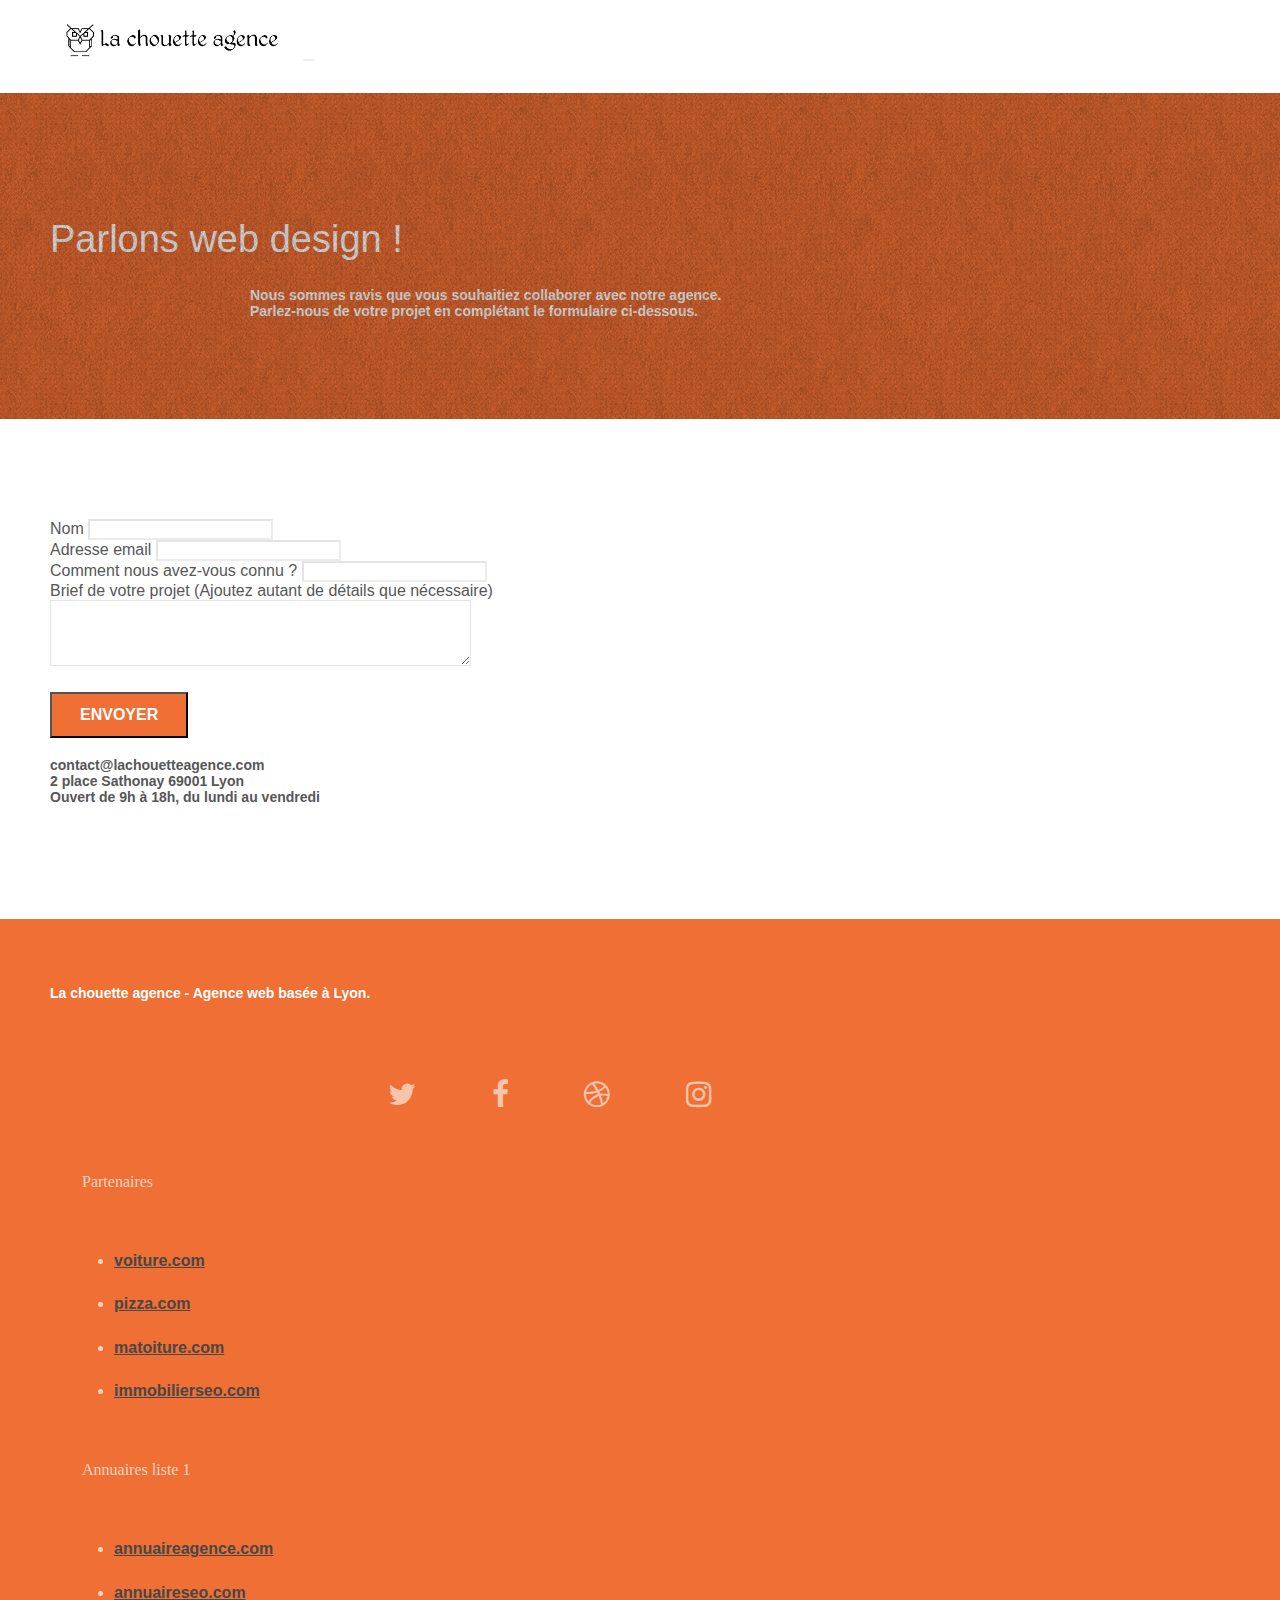
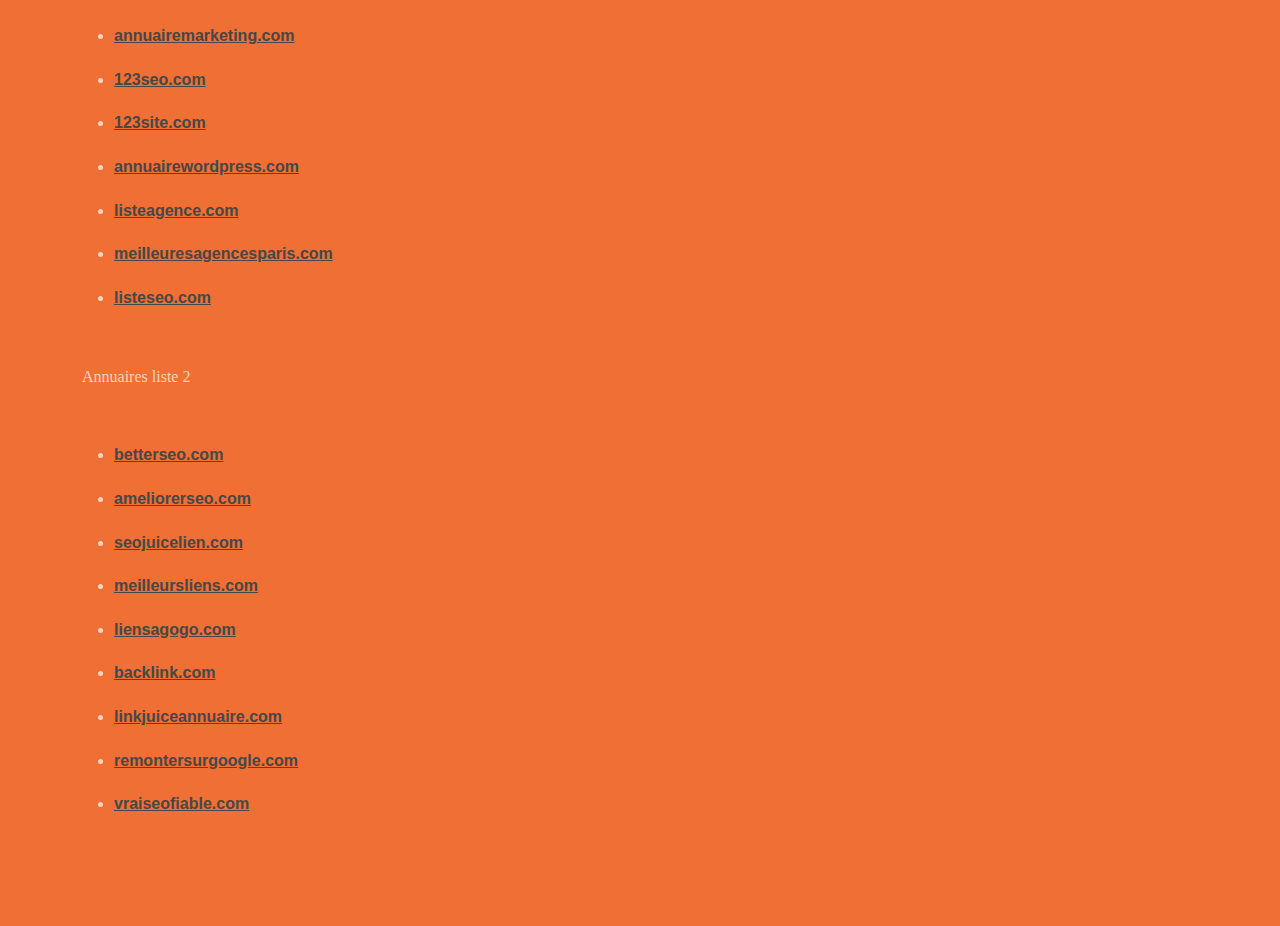
==== contact.html @ 77c090ea "Entreprise Web design keyword" ====
<!doctype html>
<html lang="fr">
<head>
    <meta charset="utf-8">
    <meta name="keywords" content="seo, google, site web, site internet, agence design paris, agence design, agence design,agence design,agence design,agence design,agence design,agence design,agence design,agence design">
    <meta name="description" content="Parlons web design ! Nous sommes ravis que vous souhaitiez collaborer avec notre entreprise de web design. Parlez-nous de votre projet en complétant le formulaire ci-dessous.">
    <meta name="viewport" content="width=device-width, initial-scale=1.0, viewport-fit=cover">

    <link rel="shortcut icon" type="image/png" href="favicon.jpg">
    
	<link rel="stylesheet" type="text/css" href="./css/bootstrap.min.css">
	<link rel="stylesheet" type="text/css" href="style.min.css">
	<link rel="stylesheet" type="text/css" href="./css/font-awesome.min.css">
	<link rel="stylesheet" type="text/css" href="./css/et-line.min.css">
	
    
	<script src="./js/jquery-2.1.0.min.js"></script>
	<script src="./js/bootstrap.min.js"></script>
	<script src="./js/blocs.min.js"></script>
	<script src="./js/jqBootstrapValidation.min.js"></script>
	<script src="./js/formHandler.js"></script>

    <title>Formulaire de contact</title>

    
<!-- Analytics -->
 
<!-- Analytics END -->
    
</head>
<body>
<!-- Principal conteneur -->
<div class="page-container">

	<header>
	<!-- bloc-0 -->
	<div class="bloc bgc-white l-bloc " id="bloc-0">
		<div class="container bloc-sm">
			<nav class="navbar row">
				<div class="navbar-header">
					<a aria-hidden="true" class="navbar-brand" href="index.html"><img src="img/la-chouette-agence.png" alt="atlanta web design logo" height="40" /></a>
					<button id="nav-toggle" type="button" class="ui-navbar-toggle navbar-toggle" data-toggle="collapse" data-target=".navbar-1">
						<span class="sr-only">Toggle navigation</span><span class="icon-bar"></span><span class="icon-bar"></span><span class="icon-bar"></span>
					</button>
				</div>
				<div class="collapse navbar-collapse navbar-1 special-dropdown-nav">
					<ul class="site-navigation nav navbar-nav">
						<li>
							<a href="index.html">Accueil</a>
						</li>
						<li>
						</li>
						<!-- <li>
							<a href="page2.html">page2 &gt;</a>
						</li> -->
					</ul>
				</div>
			</nav>
		</div>
	</div>
	<!-- bloc-0 END -->
	</header>

	<main>

	<!-- bloc-6 -->
	<div class="bloc bg-dots-bg bg-repeat bgc-atomic-tangerine d-bloc bloc-bg-texture texture-paper" id="bloc-6">
		<div class="container bloc-lg">
			<div class="row">
				<div class="col-sm-12">
					<h1 class="text-center hero-bloc-text tc-white text-white">
						Parlons web design !
					</h1>
					<p class="text-center mg-lg tc-white tight-width-whitespace text-white">
						Nous sommes ravis que vous souhaitiez collaborer avec notre agence.<br>
						Parlez-nous de votre projet en complétant le formulaire ci-dessous.
					</p>
				</div>
			</div>
		</div>
	</div>
	<!-- bloc-6 END -->

	<!-- bloc-7 -->
	<div class="bloc bgc-white l-bloc" id="bloc-7">
		<div class="container bloc-lg">
			<div class="row">
				<div class="col-sm-6">
					<form id="form_1" novalidate data-success-msg="Your message has been sent." data-fail-msg="Sorry it seems that our mail server is not responding, Sorry for the inconvenience!">
						<div class="form-group">
							<label for="name">
								Nom
							</label>
							<input id="name" class="form-control" required />
						</div>
						<div class="form-group">
							<label for="email">
								Adresse email
							</label>
							<input id="email" class="form-control" type="email" required />
						</div>
						<div class="form-group">
							<label for="input_504">
								Comment nous avez-vous connu ?
							</label>
							<input class="form-control" type="email" required id="input_504" />
						</div>
						<div class="form-group">
							<label for="message">
								Brief de votre projet (Ajoutez autant de détails que nécessaire)<br>
							</label><textarea id="message" class="form-control" rows="4" cols="50" required></textarea>
						</div> 
						<button class="bloc-button btn btn-lg btn-block cta-hero btn-atomic-tangerine" type="submit">
							Envoyer
						</button>
					</form>
				</div>
				<div class="col-sm-6">
					<p>
						contact@lachouetteagence.com<br>2 place Sathonay 69001 Lyon<br>Ouvert de 9h à 18h, du lundi au vendredi<br>
					</p>
				</div>
			</div>
		</div>
	</div>
	<!-- bloc-7 END -->

	<!-- ScrollToTop Button -->
	<a class="bloc-button btn btn-d scrollToTop" onclick="scrollToTarget('1')"><span class="fa fa-chevron-up"></span></a>
	<!-- ScrollToTop Button END-->

	</main>


	<footer>
	<!-- Footer - bloc-8 -->
		<div class="bloc bgc-atomic-tangerine d-bloc" id="bloc-8">
			<div class="container bloc-sm">
				<div class="row">
					<div class="col-sm-12">
						<p class="text-center white py-2">
							La chouette agence - Agence web basée à Lyon.<br>
						</p>
						<div class="row row-no-gutters social py-2 d-flex justify-content-between">
							<div class="col-sm-3">
								<div class="text-center">
									<a class="social" aria-label="Twitter" href="https://twitter.com/?lang=fr"><span class="fa fa-twitter icon-md"></span></a>
								</div>
							</div>
							<div class="col-sm-3">
								<div class="text-center">
									<a class="social" aria-label="Facebook" href="https://fr-fr.facebook.com/"><span class="fa fa-facebook icon-md"></span></a>
								</div>
							</div>
							<div class="col-sm-3">
								<div class="text-center">
									<a class="social" aria-label="Dribbble" href="https://dribbble.com/"><span class="fa fa-dribbble icon-md"></span></a>
								</div>
							</div>
							<div class="col-sm-3">
								<div class="text-center">
									<a class="social" aria-label="Instagram" href="https://www.instagram.com/?hl=fr"><span class="fa fa-instagram icon-md"></span></a>
								</div>
							</div>
							<!-- <div class="keywords" style="color:#F3976C;">Agence web à paris, stratégie web, web design, illustrations, design de site web, site web, web, internet, site internet, site</div> -->
						</div>
						<div class="row py-2">
							<div class="col-sm-4">
								<span class="pl-2">Partenaires</span>
									<ul class="py-2 ps-4">
										<li><a href="voiture.com">voiture.com</a></li>
										<li><a href="pizza.com">pizza.com</a></li>
										<li><a href="matoiture.com">matoiture.com</a></li>
										<li><a href="immobilierseo.com">immobilierseo.com</a></li>
									</ul>		
							</div>
							<div class="col-sm-4">
								<span class="pl-2">Annuaires liste 1</span>						
								<ul class="py-2 ps-4">
									<li><a href="annuaireagence.com">annuaireagence.com</a></li>
									<li><a href="annuaireseo.com">annuaireseo.com</a></li>
									<li><a href="annuairemarketing.com">annuairemarketing.com</a></li>
									<li><a href="123seoture.com">123seo.com</a></li>
									<li><a href="123site.com">123site.com</a></li>
									<li><a href="annuairewordpress.com">annuairewordpress.com</a></li>
									<li><a href="listeagence.com">listeagence.com</a></li>
									<li><a href="meilleuresagencesparis.com">meilleuresagencesparis.com</a></li>
									<li><a href="listeseo.com">listeseo.com</a></li>
								</ul>
							</div>
							<div class="col-sm-4">
								<span class="pl-2">Annuaires liste 2</span>
								<ul class="py-2 ps-4">
									<li><a href="betterseo.com">betterseo.com</a></li>
									<li><a href="ameliorerseo.com">ameliorerseo.com</a></li>
									<li><a href="seojuicelien.com">seojuicelien.com</a></li>
									<li><a href="meilleursliens.com">meilleursliens.com</a></li>
									<li><a href="liensagogo.com">liensagogo.com</a></li>
									<li><a href="backlink.com">backlink.com</a></li>
									<li><a href="linkjuiceannuaire.com">linkjuiceannuaire.com</a></li>
									<li><a href="remontersurgoogle.com">remontersurgoogle.com</a></li>
									<li><a href="vraiseofiable.com">vraiseofiable.com</a></li>
								</ul>
							</div>
						</div>
					</div>
				</div>
			</div>
		</div>
	
	<!-- Footer - bloc-8 END -->
	</footer>

</div>
<!-- Principal conteneur END -->
    

</body>
</html>
---- style.min.css ----
body{margin:0;padding:0;background:#FFF;overflow-x:hidden;-webkit-font-smoothing:antialiased;-moz-osx-font-smoothing:grayscale}.ms-auto{margin:auto}.d-flex{display:flex}.justify-content-between{justify-content:space-around}a,button{transition:all .3s ease-in-out;outline:none!important}a:hover{text-decoration:none;cursor:pointer}#page-loading-blocs-notifaction{position:fixed;top:0;bottom:0;width:100%;z-index:100000;background:#FFF url("img/pageload-spinner.gif") no-repeat center center}.bloc{width:100%;clear:both;background:50% 50% no-repeat;padding:0 50px;-webkit-background-size:cover;-moz-background-size:cover;-o-background-size:cover;background-size:cover;position:relative}#bloc-8 a{font-weight:bold;color:#474747!important}#bloc-8 li{padding:0.8rem 0 0.8rem}.bloc .container{padding-left:0;padding-right:0}.bloc-lg{padding:100px 50px}.bloc-md{padding:50px}.bloc-sm{padding:20px 50px}.bg-center,.bg-l-edge,.bg-r-edge,.bg-t-edge,.bg-b-edge,.bg-tl-edge,.bg-bl-edge,.bg-tr-edge,.bg-br-edge,.bg-repeat{-webkit-background-size:auto!important;-moz-background-size:auto!important;-o-background-size:auto!important;background-size:auto!important}.bg-repeat{background:repeat}.bg-t-edge{background:top no-repeat}.bloc-bg-texture::before{content:"";background-size:2px 2px;position:absolute;top:0;bottom:0;left:0;right:0}.texture-paper::before{background:url("img/optimized/texture-paper.png");background-size:280px 280px}.b-parallax{background-attachment:fixed}.d-bloc{color:rgba(255, 255, 255, .7)}.d-bloc button:hover{color:rgba(255, 255, 255, .9)}.d-bloc .icon-round, .d-bloc .icon-square, .d-bloc .icon-rounded, .d-bloc .icon-semi-rounded-a, .d-bloc .icon-semi-rounded-b{border-color:rgba(255, 255, 255, .9)}.d-bloc .divider-h span{border-color:rgba(255, 255, 255, .2)}.d-bloc .a-btn, .d-bloc .navbar a, .d-bloc .navbar-brand, .d-bloc a .icon-sm, .d-bloc a .icon-md, .d-bloc a .icon-lg, .d-bloc a .icon-xl, .d-bloc h1 a, .d-bloc h2 a, .d-bloc h3 a, .d-bloc h4 a, .d-bloc h5 a, .d-bloc h6 a, .d-bloc p a{color:rgba(255, 255, 255, .6)}.d-bloc .a-btn:hover, .d-bloc .navbar a:hover, .d-bloc .navbar-brand:hover, .d-bloc a:hover .icon-sm, .d-bloc a:hover .icon-md, .d-bloc a:hover .icon-lg, .d-bloc a:hover .icon-xl, .d-bloc h1 a:hover, .d-bloc h2 a:hover, .d-bloc h3 a:hover, .d-bloc h4 a:hover, .d-bloc h5 a:hover, .d-bloc h6 a:hover, .d-bloc p a:hover{color:rgba(255, 255, 255, 1)}.d-bloc .navbar-toggle .icon-bar{background:rgba(255, 255, 255, 1)}.d-bloc .btn-wire, .d-bloc .btn-wire:hover{color:rgba(255, 255, 255, 1);border-color:rgba(255, 255, 255, 1)}.d-bloc .panel{color:rgba(0, 0, 0, .5)}.d-bloc .panel button:hover{color:rgba(0, 0, 0, .7)}.d-bloc .panel icon{border-color:rgba(0, 0, 0, .7)}.d-bloc .panel .divider-h span{border-color:rgba(0, 0, 0, .1)}.d-bloc .panel .a-btn{color:rgba(0, 0, 0, .6)}.d-bloc .panel .a-btn:hover{color:rgba(0, 0, 0, 1)}.d-bloc .panel .btn-wire, .d-bloc .panel .btn-wire:hover{color:rgba(0, 0, 0, .7);border-color:rgba(0, 0, 0, .3)}.d-bloc .panel,.l-bloc{color:rgba(0, 0, 0, .5)}.d-bloc .panel button:hover, .l-bloc button:hover{color:rgba(0, 0, 0, .7)}.l-bloc .icon-round, .l-bloc .icon-square, .l-bloc .icon-rounded, .l-bloc .icon-semi-rounded-a, .l-bloc .icon-semi-rounded-b{border-color:rgba(0, 0, 0, .7)}.d-bloc .panel .divider-h span, .l-bloc .divider-h span{border-color:rgba(0, 0, 0, .1)}.d-bloc .panel .a-btn, .l-bloc .a-btn, .l-bloc .navbar a, .l-bloc .navbar-brand, .l-bloc a .icon-sm, .l-bloc a .icon-md, .l-bloc a .icon-lg, .l-bloc a .icon-xl, .l-bloc h1 a, .l-bloc h2 a, .l-bloc h3 a, .l-bloc h4 a, .l-bloc h5 a, .l-bloc h6 a, .l-bloc p a{color:rgba(0, 0, 0, .6)}.d-bloc .panel .a-btn:hover, .l-bloc .a-btn:hover, .l-bloc .navbar a:hover, .l-bloc .navbar-brand:hover, .l-bloc a:hover .icon-sm, .l-bloc a:hover .icon-md, .l-bloc a:hover .icon-lg, .l-bloc a:hover .icon-xl, .l-bloc h1 a:hover, .l-bloc h2 a:hover, .l-bloc h3 a:hover, .l-bloc h4 a:hover, .l-bloc h5 a:hover, .l-bloc h6 a:hover, .l-bloc p a:hover{color:rgba(0, 0, 0, 1)}.l-bloc .navbar-toggle .icon-bar{color:rgba(0, 0, 0, .6)}.d-bloc .panel .btn-wire, .d-bloc .panel .btn-wire:hover, .l-bloc .btn-wire, .l-bloc .btn-wire:hover{color:rgba(0,0,0,.7);border-color:rgba(0,0,0,.3)}.voffset{margin-top:30px}.voffset-lg{margin-top:80px}.row-no-gutters{margin-right:0;margin-left:0}.row.row-no-gutters > [class^="col-"], .row.row-no-gutters > [class*=" col-"]{padding-right:0;padding-left:0}#bloc-1-hero h1{font-size:40px}.navbar{margin-bottom:0;z-index:1}.navbar-brand{height:auto;padding:3px 15px;font-size:25px;font-weight:normal;font-weight:600;line-height:44px}.navbar-brand img{max-height:200px;margin:0 5px 0 0;display:inline}.navbar-brand img[src$=svg]{min-width:100px}.nav-center .navbar-brand img{margin:0}.navbar .nav{padding-top:2px;margin-right:-16px;float:right;z-index:1}.nav>li{float:left;margin-top:4px;font-size:16px}.navbar-nav .open .dropdown-menu>li>a{text-align:inherit}.nav > li a:hover, .nav > li a:focus{background:transparent}.navbar-toggle{margin:10px 10px 0 0;border:0px}.navbar-toggle:hover{background:transparent!important}.navbar-toggle .icon-bar{background-color:rgba(0, 0, 0, .5);width:26px}.nav-invert .navbar .nav{float:left}.nav-invert .navbar-header, .nav-invert .navbar-brand{float:right;position:relative;z-index:2}@media (min-width: 768px){.site-navigation{position:absolute;top:50%;right:20px;transform:translate(0, -50%);-webkit-transform:translateY(-50%)}.nav > li .dropdown-menu a, .nav > li .dropdown-menu a:hover{color:#484848}.nav-invert .site-navigation{left:0;right:0}.nav-center{text-align:center}.nav-center .navbar-header{width:100%}.nav-center .navbar-header, .nav-center .navbar-brand, .nav-center .nav>li{float:none;display:inline-block}.nav-center .site-navigation{position:relative;width:100%;right:0;margin-right:0px;margin-top:20px}.nav-center.mini-nav .navbar-toggle{float:none;margin:10px auto 0}}.nav > li > .dropdown a{background:none!important;display:block;padding:14px 15px}nav .caret{margin:0 5px}.dropdown-menu .dropdown-menu{top:-8px;left:100%}.dropdown-menu .dropmenu-flow-right{top:100%;left:0;margin-left:-1px;border-top-left-radius:0;border-top-right-radius:0}.dropdown-menu .dropdown span{border:4px solid black;border-top-color:transparent;border-right-color:transparent;border-bottom-color:transparent;margin:6px -5px 0 0!important;float:right}.mg-md{margin-top:10px;margin-bottom:20px}.mg-lg{margin-top:10px;margin-bottom:40px}.btn{margin:0 5px 5px 0}.btn.pull-right{margin:0 0 5px 5px}.btn-d,.btn-d:hover,.btn-d:focus{color:#FFF;background:rgba(0,0,0,.3)}button{outline:none!important}.btn-rd{border-radius:40px}.btn-clean{border:1px solid rgba(0, 0, 0, .08);border-bottom-color:rgba(0, 0, 0, .1);text-shadow:0 1px 0 rgba(0, 0, 1, .1);box-shadow:0 1px 3px rgba(0, 0, 1, .25), inset 0 1px 0 0 rgba(255,255,255,.15)}.icon-md{font-size:30px!important}.icon-lg{font-size:60px!important}.sm-shadow{text-shadow:0 1px 2px rgba(0, 0, 0, .3)}.panel-sq, .panel-sq .panel-heading, .panel-sq .panel-footer{border-radius:0}.panel-rd{border-radius:30px}.panel-rd .panel-heading{border-radius:29px 29px 0 0}.panel-rd .panel-footer{border-radius:0 0 29px 29px}.form-control{border-color:rgba(0,0,0,.1);box-shadow:none}.scrollToTop{width:40px;height:40px;position:fixed;bottom:20px;right:20px;opacity:0;z-index:500;transition:all .3s ease-in-out}.scrollToTop span{margin-top:6px}.showScrollTop{font-size:14px;opacity:1}a[data-lightbox]{position:relative;display:block;text-align:center}a[data-lightbox]:hover::before{content:"+";font-family:"HelveticaNeue-Light","Helvetica Neue Light","Helvetica Neue",Helvetica,Arial;font-size:32px;width:50px;height:50px;margin-left:-25px;border-radius:50%;background:rgba(0, 0, 0, .6);color:#FFF;font-weight:100;z-index:1;position:absolute;top:50%;transform:translateY(-50%);-webkit-transform:translateY(-50%)}a[data-lightbox]:hover img{opacity:0.6;-webkit-animation-fill-mode:none;animation-fill-mode:none}#lightbox-modal{display:flex;align-items:center}#lightbox-modal .modal-dialog{width:90%;max-width:900px;margin:0 auto 0}#lightbox-modal .modal-dialog img{max-height:90vh;margin:0 auto}.lightbox-caption{padding:20px;color:#FFF;background:rgba(0,0,0,.5);left:15px;right:15px;bottom:5px}.close-lightbox{color:#FFF;font-size:30px;position:absolute;top:20px;right:20px;z-index:20;background:rgba(0, 0, 0, .5);border:none;line-height:30px;padding:0 9px 5px;opacity:0.3}.close-lightbox:hover,.next-lightbox:hover,.prev-lightbox:hover{opacity:1.0;color:#FFF}.next-lightbox,.prev-lightbox{font-size:20px;color:rgba(255, 255, 255, .9);background:rgba(0, 0, 0, .5);transition:all .2s ease-in-out;position:absolute;top:45%;z-index:1;opacity:0.4}.next-lightbox{padding:6px 8px 1px 13px;right:25px}.prev-lightbox{padding:6px 13px 1px 10px;left:25px}.snapshot-lb .modal-body{padding-bottom:45px}.snapshot-lb .lightbox-caption{padding:0;color:rgba(0,0,0,.5);background:none}h1,h2,h3,h4,h5,h6,p,label,.btn,a{font-family:"helvetica";font-weight:400;color:#575757!important}.container{max-width:1000px}.hero-bloc-text{font-size:38px}.hero-bloc-text-sub{font-size:36px}.statement-bloc-text{line-height:26px;font-style:italic;font-size:20px;text-align:center;font-weight:lighter;max-width:520px;margin:auto auto auto auto}p{font-size:14px;font-weight:bold}.tight-width-whitespace{max-width:600px;margin:auto auto auto auto}.h1{font-size:20px;font-family:"Open Sans"}.cta-hero{margin-top:22px;color:#FFFFFF!important;text-transform:uppercase;padding:12px 28px 12px 28px;font-size:16px;font-weight:700}.social{max-width:400px;margin:auto auto auto auto}.subtitle-h2{font-size:22px;line-height:1.4em;max-width:600px;margin:auto;font-weight:400;padding-top:3rem;padding-bottom:2rem}.py-2{padding:2rem 0}.px-2{padding:0 2rem!important}.pl-2{padding-left:2rem}.ps-4{padding-left:4rem}h2{font-size:30px;line-height:1.4em;max-width:600px;margin:auto;text-align:center}h3{font-size:15px;text-transform:uppercase;font-weight:700;color:#333333!important}blockquote{border:none;font-style:italic;font-size:2rem;font-weight:500;margin:auto;max-width:570px;color:#575757}.med-width-whitespace{max-width:800px;margin:auto auto auto auto;box-shadow:0px 0px 0px #000}h1{color:#333333!important}h4{color:#333333!important}.icons{margin-bottom:14px;margin-top:24px}.white{color:#FFFFFF!important}.portfolio-thumb{margin-bottom:24px}.portfolio-row{margin-bottom:44px;margin-top:50px}.avatar{box-shadow:0px 4px 9px rgba(0,0,0,0.3)}.black-background{background-color:rgba(165, 147, 99, 0.7);padding:40px 40px 40px 40px}.bold-link{font-weight:900;text-decoration:underline!important}.bgc-white{background-color:#FFF}.bgc-dark-slate-blue{background-color:#364577}.bgc-atomic-tangerine{background-color:#EF6F34}.tc-white{color:#F3976C!important}.text-white{color:#FFFFFF!important}.btn-atomic-tangerine{background:#EF6F34;color:#FFFFFF!important}.btn-atomic-tangerine:hover{background:#c27956!important;color:#FFFFFF!important}.ltc-white{color:#FFFFFF!important}.ltc-white:hover{color:#cccccc!important}.ltc-atomic-tangerine{color:#F3976C!important}.ltc-atomic-tangerine:hover{color:#c27956!important}.icon-dark-slate-blue{color:#364577!important;border-color:#364577!important}.bg-dots-bg{background-image:url("img/dots-bg.png")}.bg-lines-h2-bg{background-image:url("img/lines-h2-bg.png")}.bg-banniere{background-image:url("img/optimized/la-chouette-agence-banniere.jpg")}.bg-presentation{background-image:url("img/optimized/image-de-presentation.jpg")}@media (max-width: 1024px){.bloc{padding-left:20px;padding-right:20px}.bloc.full-width-bloc, .bloc-tile-2.full-width-bloc .container, .bloc-tile-3.full-width-bloc .container, .bloc-tile-4.full-width-bloc .container{padding-left:0;padding-right:0}}@media (max-width: 992px) and (min-width: 768px){.navbar .nav{max-width:80%}.nav-center.navbar .nav{max-width:100%}}@media only screen and (min-width: 768px) and (max-width: 1024px) and (orientation: landscape){.b-parallax{background-attachment:scroll}}@media only screen and (min-width: 1024px) and (max-width: 1366px) and (-webkit-min-device-pixel-ratio: 1.5){.b-parallax{background-attachment:scroll}}@media (max-width: 991px){.container{width:100%}.b-parallax{background-attachment:scroll}.page-container,#hero-bloc{overflow-x:hidden;position:relative}.bloc{padding-left:env(safe-area-inset-left,20px);padding-right:env(safe-area-inset-right,20px)}.bloc-group, .bloc-group .bloc{display:block;width:100%}.bloc-fill-screen .fill-bloc-top-edge, .bloc-fill-screen .fill-bloc-bottom-edge{padding:0 20px;padding-left:env(safe-area-inset-left,20px);padding-right:env(safe-area-inset-right,20px)}}@media (max-width: 767px){.page-container{overflow-x:hidden;position:relative}h1,h2,h3,h4,h5,h6,p,#disqus_thread{padding-left:10px!important;padding-right:10px!important}.b-parallax{background-attachment:scroll}.navbar .nav{padding-top:0;border-top:1px solid rgba(0,0,0,.2);float:none!important}.navbar.row{margin-left:0;margin-right:0}.site-navigation{position:inherit;transform:none;-webkit-transform:none;-ms-transform:none}.nav>li{margin-top:0;border-bottom:1px solid rgba(0,0,0,.1);background:rgba(0,0,0,.05);text-align:left;padding-left:15px;width:100%}.nav>li:hover{background:rgba(0, 0, 0, .08)}.dropdown .dropdown a .caret{float:none;margin:5px 0 0 10px!important;border:4px solid black;border-bottom-color:transparent;border-right-color:transparent;border-left-color:transparent}#hero-bloc .navbar .nav{background:rgba(0, 0, 0, .8)}#hero-bloc .navbar .nav a{color:rgba(255,255,255,.6)}.hero{padding:50px 0}.hero-nav{left:-1px;right:-1px}.navbar-collapse{padding:0;overflow-x:hidden;-webkit-box-shadow:none;box-shadow:none}.navbar-brand img{max-height:40px;width:auto}.nav-invert .navbar-header{float:none;width:100%}.nav-invert .navbar-toggle{float:left;margin-left:10px}.bloc{padding-left:0;padding-right:0}.bloc-xxl,.bloc-xl,.bloc-lg{padding:40px 0}.bloc-sm,.bloc-md{padding-left:0;padding-right:0}.bloc-tile-2 .container, .bloc-tile-3 .container, .bloc-tile-4 .container, .bloc-fill-screen .fill-bloc-top-edge, .bloc-fill-screen .fill-bloc-bottom-edge{padding-left:0;padding-right:0}.a-block{padding:0 10px}.btn-dwn{display:none}.voffset{margin-top:5px}.voffset-md{margin-top:20px}.voffset-lg{margin-top:30px}form{padding:5px}.close-lightbox{display:inline-block}.blocsapp-device-iphone5{background-size:216px 425px;padding-top:60px;width:216px;height:425px}.blocsapp-device-iphone5 img{width:180px;height:320px}}@media (max-width: 400px){.bloc{padding-left:0;padding-right:0}}@media (max-width: 767px){.bloc-mob-center-text{text-align:center}}
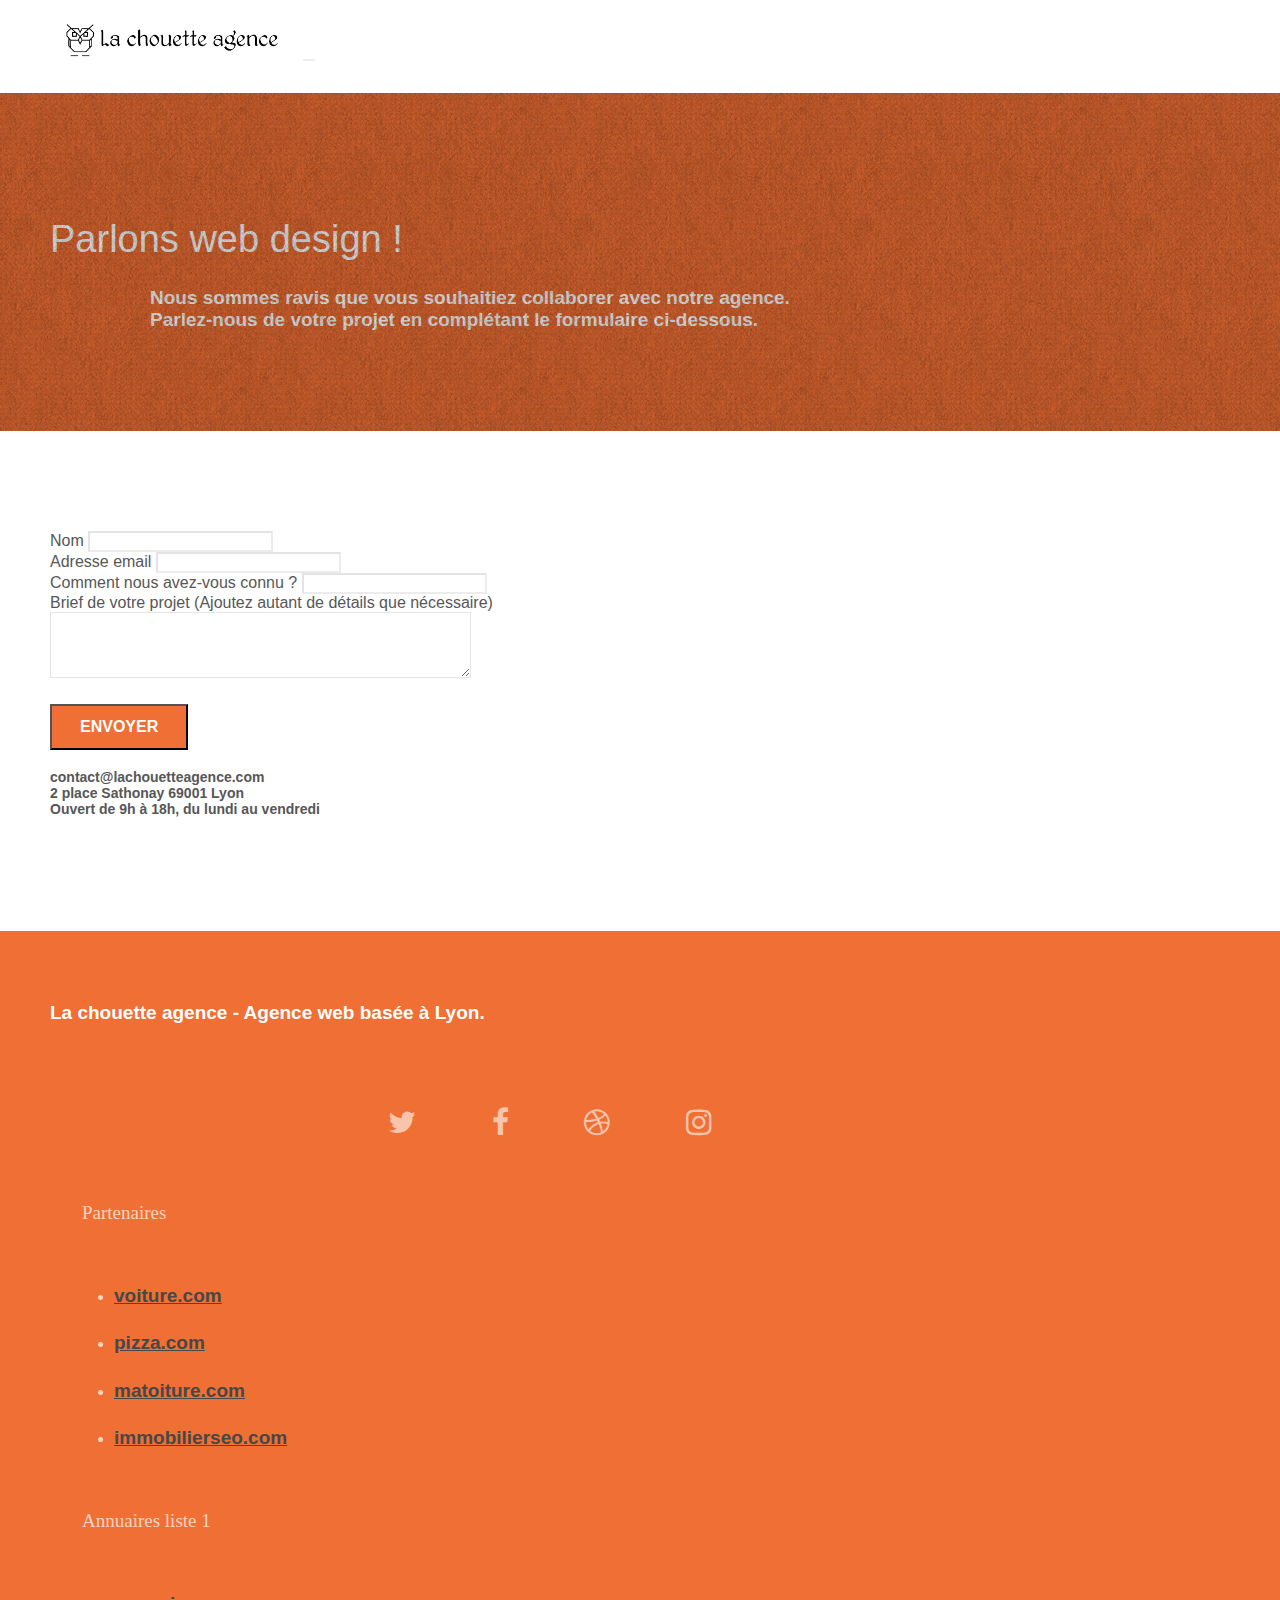
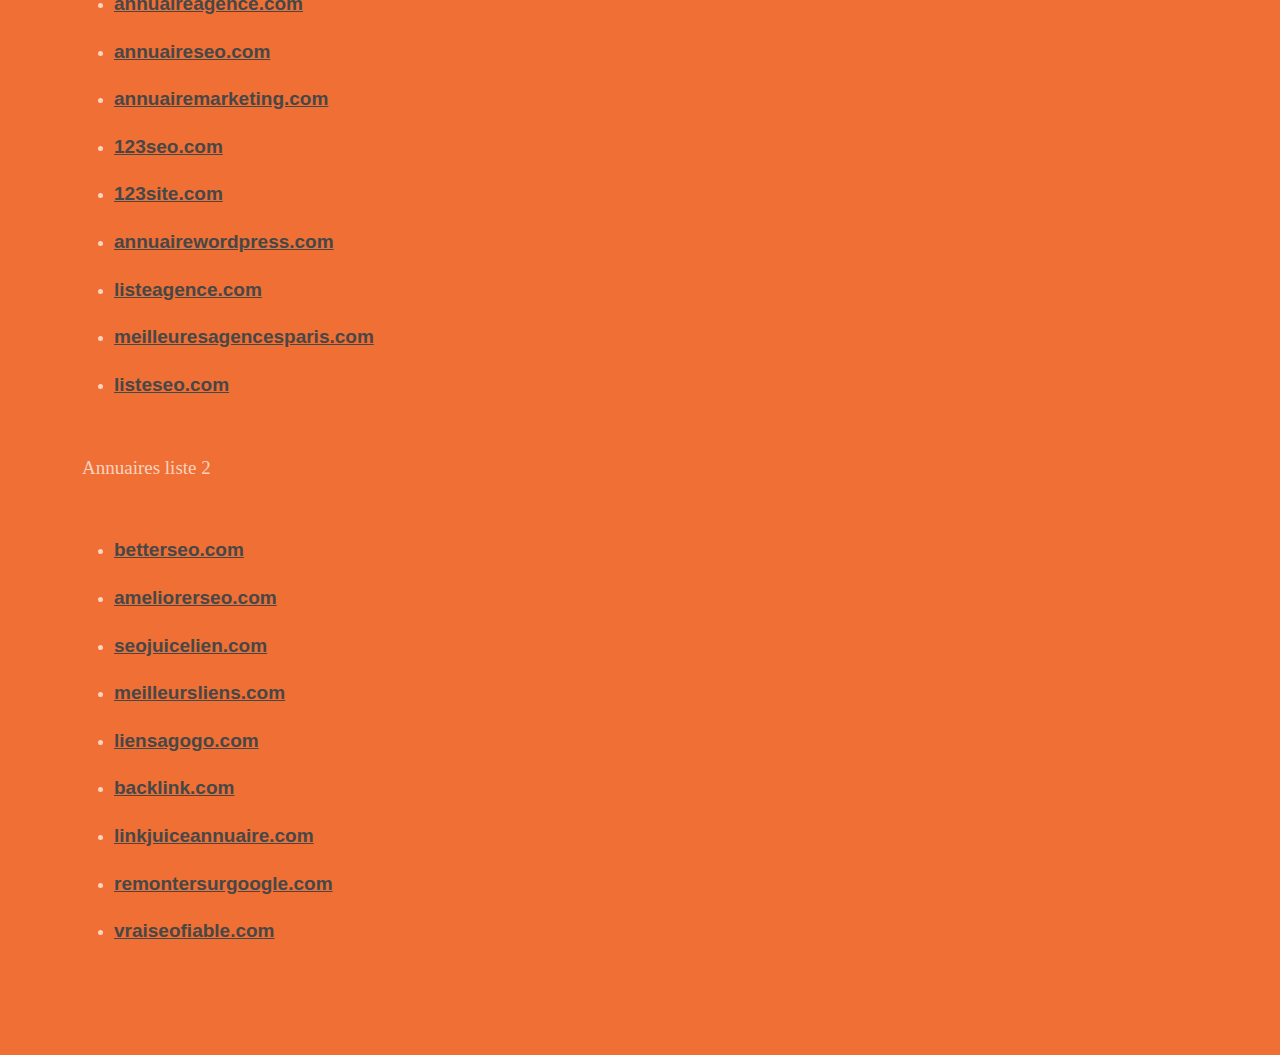
==== commit aee6ab8a: "fix contrast-minimum on 14px text" ====
--- a/contact.html
+++ b/contact.html
@@ -68,7 +68,7 @@
 		<div class="container bloc-lg">
 			<div class="row">
 				<div class="col-sm-12">
-					<h1 class="text-center hero-bloc-text tc-white text-white">
+					<h1 class="text-center hero-bloc-text white">
 						Parlons web design !
 					</h1>
 					<p class="text-center mg-lg tc-white tight-width-whitespace text-white">
@@ -138,7 +138,7 @@
 			<div class="container bloc-sm">
 				<div class="row">
 					<div class="col-sm-12">
-						<p class="text-center white py-2">
+						<p class="text-center text-white py-2">
 							La chouette agence - Agence web basée à Lyon.<br>
 						</p>
 						<div class="row row-no-gutters social py-2 d-flex justify-content-between">
@@ -166,7 +166,7 @@
 						</div>
 						<div class="row py-2">
 							<div class="col-sm-4">
-								<span class="pl-2">Partenaires</span>
+								<span class="pl-2 text-directory-title">Partenaires</span>
 									<ul class="py-2 ps-4">
 										<li><a href="voiture.com">voiture.com</a></li>
 										<li><a href="pizza.com">pizza.com</a></li>
@@ -175,7 +175,7 @@
 									</ul>		
 							</div>
 							<div class="col-sm-4">
-								<span class="pl-2">Annuaires liste 1</span>						
+								<span class="pl-2 text-directory-title">Annuaires liste 1</span>						
 								<ul class="py-2 ps-4">
 									<li><a href="annuaireagence.com">annuaireagence.com</a></li>
 									<li><a href="annuaireseo.com">annuaireseo.com</a></li>
@@ -189,7 +189,7 @@
 								</ul>
 							</div>
 							<div class="col-sm-4">
-								<span class="pl-2">Annuaires liste 2</span>
+								<span class="pl-2 text-directory-title">Annuaires liste 2</span>
 								<ul class="py-2 ps-4">
 									<li><a href="betterseo.com">betterseo.com</a></li>
 									<li><a href="ameliorerseo.com">ameliorerseo.com</a></li>
--- a/style.min.css
+++ b/style.min.css
@@ -1 +1 @@
-body{margin:0;padding:0;background:#FFF;overflow-x:hidden;-webkit-font-smoothing:antialiased;-moz-osx-font-smoothing:grayscale}.ms-auto{margin:auto}.d-flex{display:flex}.justify-content-between{justify-content:space-around}a,button{transition:all .3s ease-in-out;outline:none!important}a:hover{text-decoration:none;cursor:pointer}#page-loading-blocs-notifaction{position:fixed;top:0;bottom:0;width:100%;z-index:100000;background:#FFF url("img/pageload-spinner.gif") no-repeat center center}.bloc{width:100%;clear:both;background:50% 50% no-repeat;padding:0 50px;-webkit-background-size:cover;-moz-background-size:cover;-o-background-size:cover;background-size:cover;position:relative}#bloc-8 a{font-weight:bold;color:#474747!important}#bloc-8 li{padding:0.8rem 0 0.8rem}.bloc .container{padding-left:0;padding-right:0}.bloc-lg{padding:100px 50px}.bloc-md{padding:50px}.bloc-sm{padding:20px 50px}.bg-center,.bg-l-edge,.bg-r-edge,.bg-t-edge,.bg-b-edge,.bg-tl-edge,.bg-bl-edge,.bg-tr-edge,.bg-br-edge,.bg-repeat{-webkit-background-size:auto!important;-moz-background-size:auto!important;-o-background-size:auto!important;background-size:auto!important}.bg-repeat{background:repeat}.bg-t-edge{background:top no-repeat}.bloc-bg-texture::before{content:"";background-size:2px 2px;position:absolute;top:0;bottom:0;left:0;right:0}.texture-paper::before{background:url("img/optimized/texture-paper.png");background-size:280px 280px}.b-parallax{background-attachment:fixed}.d-bloc{color:rgba(255, 255, 255, .7)}.d-bloc button:hover{color:rgba(255, 255, 255, .9)}.d-bloc .icon-round, .d-bloc .icon-square, .d-bloc .icon-rounded, .d-bloc .icon-semi-rounded-a, .d-bloc .icon-semi-rounded-b{border-color:rgba(255, 255, 255, .9)}.d-bloc .divider-h span{border-color:rgba(255, 255, 255, .2)}.d-bloc .a-btn, .d-bloc .navbar a, .d-bloc .navbar-brand, .d-bloc a .icon-sm, .d-bloc a .icon-md, .d-bloc a .icon-lg, .d-bloc a .icon-xl, .d-bloc h1 a, .d-bloc h2 a, .d-bloc h3 a, .d-bloc h4 a, .d-bloc h5 a, .d-bloc h6 a, .d-bloc p a{color:rgba(255, 255, 255, .6)}.d-bloc .a-btn:hover, .d-bloc .navbar a:hover, .d-bloc .navbar-brand:hover, .d-bloc a:hover .icon-sm, .d-bloc a:hover .icon-md, .d-bloc a:hover .icon-lg, .d-bloc a:hover .icon-xl, .d-bloc h1 a:hover, .d-bloc h2 a:hover, .d-bloc h3 a:hover, .d-bloc h4 a:hover, .d-bloc h5 a:hover, .d-bloc h6 a:hover, .d-bloc p a:hover{color:rgba(255, 255, 255, 1)}.d-bloc .navbar-toggle .icon-bar{background:rgba(255, 255, 255, 1)}.d-bloc .btn-wire, .d-bloc .btn-wire:hover{color:rgba(255, 255, 255, 1);border-color:rgba(255, 255, 255, 1)}.d-bloc .panel{color:rgba(0, 0, 0, .5)}.d-bloc .panel button:hover{color:rgba(0, 0, 0, .7)}.d-bloc .panel icon{border-color:rgba(0, 0, 0, .7)}.d-bloc .panel .divider-h span{border-color:rgba(0, 0, 0, .1)}.d-bloc .panel .a-btn{color:rgba(0, 0, 0, .6)}.d-bloc .panel .a-btn:hover{color:rgba(0, 0, 0, 1)}.d-bloc .panel .btn-wire, .d-bloc .panel .btn-wire:hover{color:rgba(0, 0, 0, .7);border-color:rgba(0, 0, 0, .3)}.d-bloc .panel,.l-bloc{color:rgba(0, 0, 0, .5)}.d-bloc .panel button:hover, .l-bloc button:hover{color:rgba(0, 0, 0, .7)}.l-bloc .icon-round, .l-bloc .icon-square, .l-bloc .icon-rounded, .l-bloc .icon-semi-rounded-a, .l-bloc .icon-semi-rounded-b{border-color:rgba(0, 0, 0, .7)}.d-bloc .panel .divider-h span, .l-bloc .divider-h span{border-color:rgba(0, 0, 0, .1)}.d-bloc .panel .a-btn, .l-bloc .a-btn, .l-bloc .navbar a, .l-bloc .navbar-brand, .l-bloc a .icon-sm, .l-bloc a .icon-md, .l-bloc a .icon-lg, .l-bloc a .icon-xl, .l-bloc h1 a, .l-bloc h2 a, .l-bloc h3 a, .l-bloc h4 a, .l-bloc h5 a, .l-bloc h6 a, .l-bloc p a{color:rgba(0, 0, 0, .6)}.d-bloc .panel .a-btn:hover, .l-bloc .a-btn:hover, .l-bloc .navbar a:hover, .l-bloc .navbar-brand:hover, .l-bloc a:hover .icon-sm, .l-bloc a:hover .icon-md, .l-bloc a:hover .icon-lg, .l-bloc a:hover .icon-xl, .l-bloc h1 a:hover, .l-bloc h2 a:hover, .l-bloc h3 a:hover, .l-bloc h4 a:hover, .l-bloc h5 a:hover, .l-bloc h6 a:hover, .l-bloc p a:hover{color:rgba(0, 0, 0, 1)}.l-bloc .navbar-toggle .icon-bar{color:rgba(0, 0, 0, .6)}.d-bloc .panel .btn-wire, .d-bloc .panel .btn-wire:hover, .l-bloc .btn-wire, .l-bloc .btn-wire:hover{color:rgba(0,0,0,.7);border-color:rgba(0,0,0,.3)}.voffset{margin-top:30px}.voffset-lg{margin-top:80px}.row-no-gutters{margin-right:0;margin-left:0}.row.row-no-gutters > [class^="col-"], .row.row-no-gutters > [class*=" col-"]{padding-right:0;padding-left:0}#bloc-1-hero h1{font-size:40px}.navbar{margin-bottom:0;z-index:1}.navbar-brand{height:auto;padding:3px 15px;font-size:25px;font-weight:normal;font-weight:600;line-height:44px}.navbar-brand img{max-height:200px;margin:0 5px 0 0;display:inline}.navbar-brand img[src$=svg]{min-width:100px}.nav-center .navbar-brand img{margin:0}.navbar .nav{padding-top:2px;margin-right:-16px;float:right;z-index:1}.nav>li{float:left;margin-top:4px;font-size:16px}.navbar-nav .open .dropdown-menu>li>a{text-align:inherit}.nav > li a:hover, .nav > li a:focus{background:transparent}.navbar-toggle{margin:10px 10px 0 0;border:0px}.navbar-toggle:hover{background:transparent!important}.navbar-toggle .icon-bar{background-color:rgba(0, 0, 0, .5);width:26px}.nav-invert .navbar .nav{float:left}.nav-invert .navbar-header, .nav-invert .navbar-brand{float:right;position:relative;z-index:2}@media (min-width: 768px){.site-navigation{position:absolute;top:50%;right:20px;transform:translate(0, -50%);-webkit-transform:translateY(-50%)}.nav > li .dropdown-menu a, .nav > li .dropdown-menu a:hover{color:#484848}.nav-invert .site-navigation{left:0;right:0}.nav-center{text-align:center}.nav-center .navbar-header{width:100%}.nav-center .navbar-header, .nav-center .navbar-brand, .nav-center .nav>li{float:none;display:inline-block}.nav-center .site-navigation{position:relative;width:100%;right:0;margin-right:0px;margin-top:20px}.nav-center.mini-nav .navbar-toggle{float:none;margin:10px auto 0}}.nav > li > .dropdown a{background:none!important;display:block;padding:14px 15px}nav .caret{margin:0 5px}.dropdown-menu .dropdown-menu{top:-8px;left:100%}.dropdown-menu .dropmenu-flow-right{top:100%;left:0;margin-left:-1px;border-top-left-radius:0;border-top-right-radius:0}.dropdown-menu .dropdown span{border:4px solid black;border-top-color:transparent;border-right-color:transparent;border-bottom-color:transparent;margin:6px -5px 0 0!important;float:right}.mg-md{margin-top:10px;margin-bottom:20px}.mg-lg{margin-top:10px;margin-bottom:40px}.btn{margin:0 5px 5px 0}.btn.pull-right{margin:0 0 5px 5px}.btn-d,.btn-d:hover,.btn-d:focus{color:#FFF;background:rgba(0,0,0,.3)}button{outline:none!important}.btn-rd{border-radius:40px}.btn-clean{border:1px solid rgba(0, 0, 0, .08);border-bottom-color:rgba(0, 0, 0, .1);text-shadow:0 1px 0 rgba(0, 0, 1, .1);box-shadow:0 1px 3px rgba(0, 0, 1, .25), inset 0 1px 0 0 rgba(255,255,255,.15)}.icon-md{font-size:30px!important}.icon-lg{font-size:60px!important}.sm-shadow{text-shadow:0 1px 2px rgba(0, 0, 0, .3)}.panel-sq, .panel-sq .panel-heading, .panel-sq .panel-footer{border-radius:0}.panel-rd{border-radius:30px}.panel-rd .panel-heading{border-radius:29px 29px 0 0}.panel-rd .panel-footer{border-radius:0 0 29px 29px}.form-control{border-color:rgba(0,0,0,.1);box-shadow:none}.scrollToTop{width:40px;height:40px;position:fixed;bottom:20px;right:20px;opacity:0;z-index:500;transition:all .3s ease-in-out}.scrollToTop span{margin-top:6px}.showScrollTop{font-size:14px;opacity:1}a[data-lightbox]{position:relative;display:block;text-align:center}a[data-lightbox]:hover::before{content:"+";font-family:"HelveticaNeue-Light","Helvetica Neue Light","Helvetica Neue",Helvetica,Arial;font-size:32px;width:50px;height:50px;margin-left:-25px;border-radius:50%;background:rgba(0, 0, 0, .6);color:#FFF;font-weight:100;z-index:1;position:absolute;top:50%;transform:translateY(-50%);-webkit-transform:translateY(-50%)}a[data-lightbox]:hover img{opacity:0.6;-webkit-animation-fill-mode:none;animation-fill-mode:none}#lightbox-modal{display:flex;align-items:center}#lightbox-modal .modal-dialog{width:90%;max-width:900px;margin:0 auto 0}#lightbox-modal .modal-dialog img{max-height:90vh;margin:0 auto}.lightbox-caption{padding:20px;color:#FFF;background:rgba(0,0,0,.5);left:15px;right:15px;bottom:5px}.close-lightbox{color:#FFF;font-size:30px;position:absolute;top:20px;right:20px;z-index:20;background:rgba(0, 0, 0, .5);border:none;line-height:30px;padding:0 9px 5px;opacity:0.3}.close-lightbox:hover,.next-lightbox:hover,.prev-lightbox:hover{opacity:1.0;color:#FFF}.next-lightbox,.prev-lightbox{font-size:20px;color:rgba(255, 255, 255, .9);background:rgba(0, 0, 0, .5);transition:all .2s ease-in-out;position:absolute;top:45%;z-index:1;opacity:0.4}.next-lightbox{padding:6px 8px 1px 13px;right:25px}.prev-lightbox{padding:6px 13px 1px 10px;left:25px}.snapshot-lb .modal-body{padding-bottom:45px}.snapshot-lb .lightbox-caption{padding:0;color:rgba(0,0,0,.5);background:none}h1,h2,h3,h4,h5,h6,p,label,.btn,a{font-family:"helvetica";font-weight:400;color:#575757!important}.container{max-width:1000px}.hero-bloc-text{font-size:38px}.hero-bloc-text-sub{font-size:36px}.statement-bloc-text{line-height:26px;font-style:italic;font-size:20px;text-align:center;font-weight:lighter;max-width:520px;margin:auto auto auto auto}p{font-size:14px;font-weight:bold}.tight-width-whitespace{max-width:600px;margin:auto auto auto auto}.h1{font-size:20px;font-family:"Open Sans"}.cta-hero{margin-top:22px;color:#FFFFFF!important;text-transform:uppercase;padding:12px 28px 12px 28px;font-size:16px;font-weight:700}.social{max-width:400px;margin:auto auto auto auto}.subtitle-h2{font-size:22px;line-height:1.4em;max-width:600px;margin:auto;font-weight:400;padding-top:3rem;padding-bottom:2rem}.py-2{padding:2rem 0}.px-2{padding:0 2rem!important}.pl-2{padding-left:2rem}.ps-4{padding-left:4rem}h2{font-size:30px;line-height:1.4em;max-width:600px;margin:auto;text-align:center}h3{font-size:15px;text-transform:uppercase;font-weight:700;color:#333333!important}blockquote{border:none;font-style:italic;font-size:2rem;font-weight:500;margin:auto;max-width:570px;color:#575757}.med-width-whitespace{max-width:800px;margin:auto auto auto auto;box-shadow:0px 0px 0px #000}h1{color:#333333!important}h4{color:#333333!important}.icons{margin-bottom:14px;margin-top:24px}.white{color:#FFFFFF!important}.portfolio-thumb{margin-bottom:24px}.portfolio-row{margin-bottom:44px;margin-top:50px}.avatar{box-shadow:0px 4px 9px rgba(0,0,0,0.3)}.black-background{background-color:rgba(165, 147, 99, 0.7);padding:40px 40px 40px 40px}.bold-link{font-weight:900;text-decoration:underline!important}.bgc-white{background-color:#FFF}.bgc-dark-slate-blue{background-color:#364577}.bgc-atomic-tangerine{background-color:#EF6F34}.tc-white{color:#F3976C!important}.text-white{color:#FFFFFF!important}.btn-atomic-tangerine{background:#EF6F34;color:#FFFFFF!important}.btn-atomic-tangerine:hover{background:#c27956!important;color:#FFFFFF!important}.ltc-white{color:#FFFFFF!important}.ltc-white:hover{color:#cccccc!important}.ltc-atomic-tangerine{color:#F3976C!important}.ltc-atomic-tangerine:hover{color:#c27956!important}.icon-dark-slate-blue{color:#364577!important;border-color:#364577!important}.bg-dots-bg{background-image:url("img/dots-bg.png")}.bg-lines-h2-bg{background-image:url("img/lines-h2-bg.png")}.bg-banniere{background-image:url("img/optimized/la-chouette-agence-banniere.jpg")}.bg-presentation{background-image:url("img/optimized/image-de-presentation.jpg")}@media (max-width: 1024px){.bloc{padding-left:20px;padding-right:20px}.bloc.full-width-bloc, .bloc-tile-2.full-width-bloc .container, .bloc-tile-3.full-width-bloc .container, .bloc-tile-4.full-width-bloc .container{padding-left:0;padding-right:0}}@media (max-width: 992px) and (min-width: 768px){.navbar .nav{max-width:80%}.nav-center.navbar .nav{max-width:100%}}@media only screen and (min-width: 768px) and (max-width: 1024px) and (orientation: landscape){.b-parallax{background-attachment:scroll}}@media only screen and (min-width: 1024px) and (max-width: 1366px) and (-webkit-min-device-pixel-ratio: 1.5){.b-parallax{background-attachment:scroll}}@media (max-width: 991px){.container{width:100%}.b-parallax{background-attachment:scroll}.page-container,#hero-bloc{overflow-x:hidden;position:relative}.bloc{padding-left:env(safe-area-inset-left,20px);padding-right:env(safe-area-inset-right,20px)}.bloc-group, .bloc-group .bloc{display:block;width:100%}.bloc-fill-screen .fill-bloc-top-edge, .bloc-fill-screen .fill-bloc-bottom-edge{padding:0 20px;padding-left:env(safe-area-inset-left,20px);padding-right:env(safe-area-inset-right,20px)}}@media (max-width: 767px){.page-container{overflow-x:hidden;position:relative}h1,h2,h3,h4,h5,h6,p,#disqus_thread{padding-left:10px!important;padding-right:10px!important}.b-parallax{background-attachment:scroll}.navbar .nav{padding-top:0;border-top:1px solid rgba(0,0,0,.2);float:none!important}.navbar.row{margin-left:0;margin-right:0}.site-navigation{position:inherit;transform:none;-webkit-transform:none;-ms-transform:none}.nav>li{margin-top:0;border-bottom:1px solid rgba(0,0,0,.1);background:rgba(0,0,0,.05);text-align:left;padding-left:15px;width:100%}.nav>li:hover{background:rgba(0, 0, 0, .08)}.dropdown .dropdown a .caret{float:none;margin:5px 0 0 10px!important;border:4px solid black;border-bottom-color:transparent;border-right-color:transparent;border-left-color:transparent}#hero-bloc .navbar .nav{background:rgba(0, 0, 0, .8)}#hero-bloc .navbar .nav a{color:rgba(255,255,255,.6)}.hero{padding:50px 0}.hero-nav{left:-1px;right:-1px}.navbar-collapse{padding:0;overflow-x:hidden;-webkit-box-shadow:none;box-shadow:none}.navbar-brand img{max-height:40px;width:auto}.nav-invert .navbar-header{float:none;width:100%}.nav-invert .navbar-toggle{float:left;margin-left:10px}.bloc{padding-left:0;padding-right:0}.bloc-xxl,.bloc-xl,.bloc-lg{padding:40px 0}.bloc-sm,.bloc-md{padding-left:0;padding-right:0}.bloc-tile-2 .container, .bloc-tile-3 .container, .bloc-tile-4 .container, .bloc-fill-screen .fill-bloc-top-edge, .bloc-fill-screen .fill-bloc-bottom-edge{padding-left:0;padding-right:0}.a-block{padding:0 10px}.btn-dwn{display:none}.voffset{margin-top:5px}.voffset-md{margin-top:20px}.voffset-lg{margin-top:30px}form{padding:5px}.close-lightbox{display:inline-block}.blocsapp-device-iphone5{background-size:216px 425px;padding-top:60px;width:216px;height:425px}.blocsapp-device-iphone5 img{width:180px;height:320px}}@media (max-width: 400px){.bloc{padding-left:0;padding-right:0}}@media (max-width: 767px){.bloc-mob-center-text{text-align:center}}+body{margin:0;padding:0;background:#FFF;overflow-x:hidden;-webkit-font-smoothing:antialiased;-moz-osx-font-smoothing:grayscale}.ms-auto{margin:auto}.d-flex{display:flex}.justify-content-between{justify-content:space-around}a,button{transition:all .3s ease-in-out;outline:none!important}a:hover{text-decoration:none;cursor:pointer}#page-loading-blocs-notifaction{position:fixed;top:0;bottom:0;width:100%;z-index:100000;background:#FFF url("img/pageload-spinner.gif") no-repeat center center}.bloc{width:100%;clear:both;background:50% 50% no-repeat;padding:0 50px;-webkit-background-size:cover;-moz-background-size:cover;-o-background-size:cover;background-size:cover;position:relative}#bloc-8 a{font-weight:bold;color:#474747!important;font-size:19px}#bloc-8 li{padding:0.8rem 0 0.8rem}.bloc .container{padding-left:0;padding-right:0}.bloc-lg{padding:100px 50px}.bloc-md{padding:50px}.bloc-sm{padding:20px 50px}.bg-center,.bg-l-edge,.bg-r-edge,.bg-t-edge,.bg-b-edge,.bg-tl-edge,.bg-bl-edge,.bg-tr-edge,.bg-br-edge,.bg-repeat{-webkit-background-size:auto!important;-moz-background-size:auto!important;-o-background-size:auto!important;background-size:auto!important}.bg-repeat{background:repeat}.bg-t-edge{background:top no-repeat}.bloc-bg-texture::before{content:"";background-size:2px 2px;position:absolute;top:0;bottom:0;left:0;right:0}.texture-paper::before{background:url("img/optimized/texture-paper.png");background-size:280px 280px}.b-parallax{background-attachment:fixed}.d-bloc{color:rgba(255, 255, 255, .7)}.d-bloc button:hover{color:rgba(255, 255, 255, .9)}.d-bloc .icon-round, .d-bloc .icon-square, .d-bloc .icon-rounded, .d-bloc .icon-semi-rounded-a, .d-bloc .icon-semi-rounded-b{border-color:rgba(255, 255, 255, .9)}.d-bloc .divider-h span{border-color:rgba(255, 255, 255, .2)}.d-bloc .a-btn, .d-bloc .navbar a, .d-bloc .navbar-brand, .d-bloc a .icon-sm, .d-bloc a .icon-md, .d-bloc a .icon-lg, .d-bloc a .icon-xl, .d-bloc h1 a, .d-bloc h2 a, .d-bloc h3 a, .d-bloc h4 a, .d-bloc h5 a, .d-bloc h6 a, .d-bloc p a{color:rgba(255, 255, 255, .6)}.d-bloc .a-btn:hover, .d-bloc .navbar a:hover, .d-bloc .navbar-brand:hover, .d-bloc a:hover .icon-sm, .d-bloc a:hover .icon-md, .d-bloc a:hover .icon-lg, .d-bloc a:hover .icon-xl, .d-bloc h1 a:hover, .d-bloc h2 a:hover, .d-bloc h3 a:hover, .d-bloc h4 a:hover, .d-bloc h5 a:hover, .d-bloc h6 a:hover, .d-bloc p a:hover{color:rgba(255, 255, 255, 1)}.d-bloc .navbar-toggle .icon-bar{background:rgba(255, 255, 255, 1)}.d-bloc .btn-wire, .d-bloc .btn-wire:hover{color:rgba(255, 255, 255, 1);border-color:rgba(255, 255, 255, 1)}.d-bloc .panel{color:rgba(0, 0, 0, .5)}.d-bloc .panel button:hover{color:rgba(0, 0, 0, .7)}.d-bloc .panel icon{border-color:rgba(0, 0, 0, .7)}.d-bloc .panel .divider-h span{border-color:rgba(0, 0, 0, .1)}.d-bloc .panel .a-btn{color:rgba(0, 0, 0, .6)}.d-bloc .panel .a-btn:hover{color:rgba(0, 0, 0, 1)}.d-bloc .panel .btn-wire, .d-bloc .panel .btn-wire:hover{color:rgba(0, 0, 0, .7);border-color:rgba(0, 0, 0, .3)}.d-bloc .panel,.l-bloc{color:rgba(0, 0, 0, .5)}.d-bloc .panel button:hover, .l-bloc button:hover{color:rgba(0, 0, 0, .7)}.l-bloc .icon-round, .l-bloc .icon-square, .l-bloc .icon-rounded, .l-bloc .icon-semi-rounded-a, .l-bloc .icon-semi-rounded-b{border-color:rgba(0, 0, 0, .7)}.d-bloc .panel .divider-h span, .l-bloc .divider-h span{border-color:rgba(0, 0, 0, .1)}.d-bloc .panel .a-btn, .l-bloc .a-btn, .l-bloc .navbar a, .l-bloc .navbar-brand, .l-bloc a .icon-sm, .l-bloc a .icon-md, .l-bloc a .icon-lg, .l-bloc a .icon-xl, .l-bloc h1 a, .l-bloc h2 a, .l-bloc h3 a, .l-bloc h4 a, .l-bloc h5 a, .l-bloc h6 a, .l-bloc p a{color:rgba(0, 0, 0, .6)}.d-bloc .panel .a-btn:hover, .l-bloc .a-btn:hover, .l-bloc .navbar a:hover, .l-bloc .navbar-brand:hover, .l-bloc a:hover .icon-sm, .l-bloc a:hover .icon-md, .l-bloc a:hover .icon-lg, .l-bloc a:hover .icon-xl, .l-bloc h1 a:hover, .l-bloc h2 a:hover, .l-bloc h3 a:hover, .l-bloc h4 a:hover, .l-bloc h5 a:hover, .l-bloc h6 a:hover, .l-bloc p a:hover{color:rgba(0, 0, 0, 1)}.l-bloc .navbar-toggle .icon-bar{color:rgba(0, 0, 0, .6)}.d-bloc .panel .btn-wire, .d-bloc .panel .btn-wire:hover, .l-bloc .btn-wire, .l-bloc .btn-wire:hover{color:rgba(0,0,0,.7);border-color:rgba(0,0,0,.3)}.voffset{margin-top:30px}.voffset-lg{margin-top:80px}.row-no-gutters{margin-right:0;margin-left:0}.row.row-no-gutters > [class^="col-"], .row.row-no-gutters > [class*=" col-"]{padding-right:0;padding-left:0}#bloc-1-hero h1{font-size:40px}.navbar{margin-bottom:0;z-index:1}.navbar-brand{height:auto;padding:3px 15px;font-size:25px;font-weight:normal;font-weight:600;line-height:44px}.navbar-brand img{max-height:200px;margin:0 5px 0 0;display:inline}.navbar-brand img[src$=svg]{min-width:100px}.nav-center .navbar-brand img{margin:0}.navbar .nav{padding-top:2px;margin-right:-16px;float:right;z-index:1}.nav>li{float:left;margin-top:4px;font-size:16px}.navbar-nav .open .dropdown-menu>li>a{text-align:inherit}.nav > li a:hover, .nav > li a:focus{background:transparent}.navbar-toggle{margin:10px 10px 0 0;border:0px}.navbar-toggle:hover{background:transparent!important}.navbar-toggle .icon-bar{background-color:rgba(0, 0, 0, .5);width:26px}.nav-invert .navbar .nav{float:left}.nav-invert .navbar-header, .nav-invert .navbar-brand{float:right;position:relative;z-index:2}@media (min-width: 768px){.site-navigation{position:absolute;top:50%;right:20px;transform:translate(0, -50%);-webkit-transform:translateY(-50%)}.nav > li .dropdown-menu a, .nav > li .dropdown-menu a:hover{color:#484848}.nav-invert .site-navigation{left:0;right:0}.nav-center{text-align:center}.nav-center .navbar-header{width:100%}.nav-center .navbar-header, .nav-center .navbar-brand, .nav-center .nav>li{float:none;display:inline-block}.nav-center .site-navigation{position:relative;width:100%;right:0;margin-right:0px;margin-top:20px}.nav-center.mini-nav .navbar-toggle{float:none;margin:10px auto 0}}.nav > li > .dropdown a{background:none!important;display:block;padding:14px 15px}nav .caret{margin:0 5px}.dropdown-menu .dropdown-menu{top:-8px;left:100%}.dropdown-menu .dropmenu-flow-right{top:100%;left:0;margin-left:-1px;border-top-left-radius:0;border-top-right-radius:0}.dropdown-menu .dropdown span{border:4px solid black;border-top-color:transparent;border-right-color:transparent;border-bottom-color:transparent;margin:6px -5px 0 0!important;float:right}.mg-md{margin-top:10px;margin-bottom:20px}.mg-lg{margin-top:10px;margin-bottom:40px}.btn{margin:0 5px 5px 0}.btn.pull-right{margin:0 0 5px 5px}.btn-d,.btn-d:hover,.btn-d:focus{color:#FFF;background:rgba(0,0,0,.3)}button{outline:none!important}.btn-rd{border-radius:40px}.btn-clean{border:1px solid rgba(0, 0, 0, .08);border-bottom-color:rgba(0, 0, 0, .1);text-shadow:0 1px 0 rgba(0, 0, 1, .1);box-shadow:0 1px 3px rgba(0, 0, 1, .25), inset 0 1px 0 0 rgba(255,255,255,.15)}.icon-md{font-size:30px!important}.icon-lg{font-size:60px!important}.sm-shadow{text-shadow:0 1px 2px rgba(0, 0, 0, .3)}.panel-sq, .panel-sq .panel-heading, .panel-sq .panel-footer{border-radius:0}.panel-rd{border-radius:30px}.panel-rd .panel-heading{border-radius:29px 29px 0 0}.panel-rd .panel-footer{border-radius:0 0 29px 29px}.form-control{border-color:rgba(0,0,0,.1);box-shadow:none}.scrollToTop{width:40px;height:40px;position:fixed;bottom:20px;right:20px;opacity:0;z-index:500;transition:all .3s ease-in-out}.scrollToTop span{margin-top:6px}.showScrollTop{font-size:14px;opacity:1}a[data-lightbox]{position:relative;display:block;text-align:center}a[data-lightbox]:hover::before{content:"+";font-family:"HelveticaNeue-Light","Helvetica Neue Light","Helvetica Neue",Helvetica,Arial;font-size:32px;width:50px;height:50px;margin-left:-25px;border-radius:50%;background:rgba(0, 0, 0, .6);color:#FFF;font-weight:100;z-index:1;position:absolute;top:50%;transform:translateY(-50%);-webkit-transform:translateY(-50%)}a[data-lightbox]:hover img{opacity:0.6;-webkit-animation-fill-mode:none;animation-fill-mode:none}#lightbox-modal{display:flex;align-items:center}#lightbox-modal .modal-dialog{width:90%;max-width:900px;margin:0 auto 0}#lightbox-modal .modal-dialog img{max-height:90vh;margin:0 auto}.lightbox-caption{padding:20px;color:#FFF;background:rgba(0,0,0,.5);left:15px;right:15px;bottom:5px}.close-lightbox{color:#FFF;font-size:30px;position:absolute;top:20px;right:20px;z-index:20;background:rgba(0, 0, 0, .5);border:none;line-height:30px;padding:0 9px 5px;opacity:0.3}.close-lightbox:hover,.next-lightbox:hover,.prev-lightbox:hover{opacity:1.0;color:#FFF}.next-lightbox,.prev-lightbox{font-size:20px;color:rgba(255, 255, 255, .9);background:rgba(0, 0, 0, .5);transition:all .2s ease-in-out;position:absolute;top:45%;z-index:1;opacity:0.4}.next-lightbox{padding:6px 8px 1px 13px;right:25px}.prev-lightbox{padding:6px 13px 1px 10px;left:25px}.snapshot-lb .modal-body{padding-bottom:45px}.snapshot-lb .lightbox-caption{padding:0;color:rgba(0,0,0,.5);background:none}h1,h2,h3,h4,h5,h6,p,label,.btn,a{font-family:"helvetica";font-weight:400;color:#575757!important}.container{max-width:1000px}.hero-bloc-text{font-size:38px}.hero-bloc-text-sub{font-size:36px}.statement-bloc-text{line-height:26px;font-style:italic;font-size:20px;text-align:center;font-weight:lighter;max-width:520px;margin:auto auto auto auto}p{font-size:14px;font-weight:bold}.tight-width-whitespace{max-width:800px;margin:auto auto auto auto}.h1{font-size:20px;font-family:"Open Sans"}.cta-hero{margin-top:22px;color:#FFFFFF!important;text-transform:uppercase;padding:12px 28px 12px 28px;font-size:16px;font-weight:700}.social{max-width:400px;margin:auto auto auto auto}.subtitle-h2{font-size:22px;line-height:1.4em;max-width:600px;margin:auto;font-weight:400;padding-top:3rem;padding-bottom:2rem}.py-2{padding:2rem 0}.px-2{padding:0 2rem!important}.pl-2{padding-left:2rem}.ps-4{padding-left:4rem}h2{font-size:30px;line-height:1.4em;max-width:600px;margin:auto;text-align:center}h3{font-size:15px;text-transform:uppercase;font-weight:700;color:#333333!important}blockquote{border:none;font-style:italic;font-size:2rem;font-weight:500;margin:auto;max-width:570px;color:#575757}.med-width-whitespace{max-width:800px;margin:auto auto auto auto;box-shadow:0px 0px 0px #000}h1{color:#333333!important}h4{color:#333333!important}.icons{margin-bottom:14px;margin-top:24px}.white{color:#FFFFFF!important}.portfolio-thumb{margin-bottom:24px}.portfolio-row{margin-bottom:44px;margin-top:50px}.avatar{box-shadow:0px 4px 9px rgba(0,0,0,0.3)}.black-background{background-color:rgba(165, 147, 99, 0.7);padding:40px 40px 40px 40px}.bold-link{font-weight:900;text-decoration:underline!important}.bgc-white{background-color:#FFF}.bgc-dark-slate-blue{background-color:#364577}.bgc-atomic-tangerine{background-color:#EF6F34}.tc-white{color:#F3976C!important}.text-white{color:#FFFFFF!important;font-size:19px}.text-directory-title{font-size:19px}.btn-atomic-tangerine{background:#EF6F34;color:#FFFFFF!important}.btn-atomic-tangerine:hover{background:#c27956!important;color:#FFFFFF!important}.ltc-white{color:#FFFFFF!important}.ltc-white:hover{color:#cccccc!important}.ltc-atomic-tangerine{color:#F3976C!important}.ltc-atomic-tangerine:hover{color:#c27956!important}.icon-dark-slate-blue{color:#364577!important;border-color:#364577!important}.bg-dots-bg{background-image:url("img/dots-bg.png")}.bg-lines-h2-bg{background-image:url("img/lines-h2-bg.png")}.bg-banniere{background-image:url("img/optimized/la-chouette-agence-banniere.jpg")}.bg-presentation{background-image:url("img/optimized/image-de-presentation.jpg")}@media (max-width: 1024px){.bloc{padding-left:20px;padding-right:20px}.bloc.full-width-bloc, .bloc-tile-2.full-width-bloc .container, .bloc-tile-3.full-width-bloc .container, .bloc-tile-4.full-width-bloc .container{padding-left:0;padding-right:0}}@media (max-width: 992px) and (min-width: 768px){.navbar .nav{max-width:80%}.nav-center.navbar .nav{max-width:100%}}@media only screen and (min-width: 768px) and (max-width: 1024px) and (orientation: landscape){.b-parallax{background-attachment:scroll}}@media only screen and (min-width: 1024px) and (max-width: 1366px) and (-webkit-min-device-pixel-ratio: 1.5){.b-parallax{background-attachment:scroll}}@media (max-width: 991px){.container{width:100%}.b-parallax{background-attachment:scroll}.page-container,#hero-bloc{overflow-x:hidden;position:relative}.bloc{padding-left:0px;padding-right:0px}.bloc-group, .bloc-group .bloc{display:block;width:100%}.bloc-fill-screen .fill-bloc-top-edge, .bloc-fill-screen .fill-bloc-bottom-edge{padding:0 20px;padding-left:0px;padding-right:0px}}@media (max-width: 767px){.page-container{overflow-x:hidden;position:relative}h1,h2,h3,h4,h5,h6,p,#disqus_thread{padding-left:10px!important;padding-right:10px!important}.b-parallax{background-attachment:scroll}.navbar .nav{padding-top:0;border-top:1px solid rgba(0,0,0,.2);float:none!important}.navbar.row{margin-left:0;margin-right:0}.site-navigation{position:inherit;transform:none;-webkit-transform:none;-ms-transform:none}.nav>li{margin-top:0;border-bottom:1px solid rgba(0,0,0,.1);background:rgba(0,0,0,.05);text-align:left;padding-left:15px;width:100%}.nav>li:hover{background:rgba(0, 0, 0, .08)}.dropdown .dropdown a .caret{float:none;margin:5px 0 0 10px!important;border:4px solid black;border-bottom-color:transparent;border-right-color:transparent;border-left-color:transparent}#hero-bloc .navbar .nav{background:rgba(0, 0, 0, .8)}#hero-bloc .navbar .nav a{color:rgba(255,255,255,.6)}.hero{padding:50px 0}.hero-nav{left:-1px;right:-1px}.navbar-collapse{padding:0;overflow-x:hidden;-webkit-box-shadow:none;box-shadow:none}.navbar-brand img{max-height:40px;width:auto}.nav-invert .navbar-header{float:none;width:100%}.nav-invert .navbar-toggle{float:left;margin-left:10px}.bloc{padding-left:0;padding-right:0}.bloc-xxl,.bloc-xl,.bloc-lg{padding:40px 0}.bloc-sm,.bloc-md{padding-left:0;padding-right:0}.bloc-tile-2 .container, .bloc-tile-3 .container, .bloc-tile-4 .container, .bloc-fill-screen .fill-bloc-top-edge, .bloc-fill-screen .fill-bloc-bottom-edge{padding-left:0;padding-right:0}.a-block{padding:0 10px}.btn-dwn{display:none}.voffset{margin-top:5px}.voffset-md{margin-top:20px}.voffset-lg{margin-top:30px}form{padding:5px}.close-lightbox{display:inline-block}.blocsapp-device-iphone5{background-size:216px 425px;padding-top:60px;width:216px;height:425px}.blocsapp-device-iphone5 img{width:180px;height:320px}}@media (max-width: 400px){.bloc{padding-left:0;padding-right:0}}@media (max-width: 767px){.bloc-mob-center-text{text-align:center}}